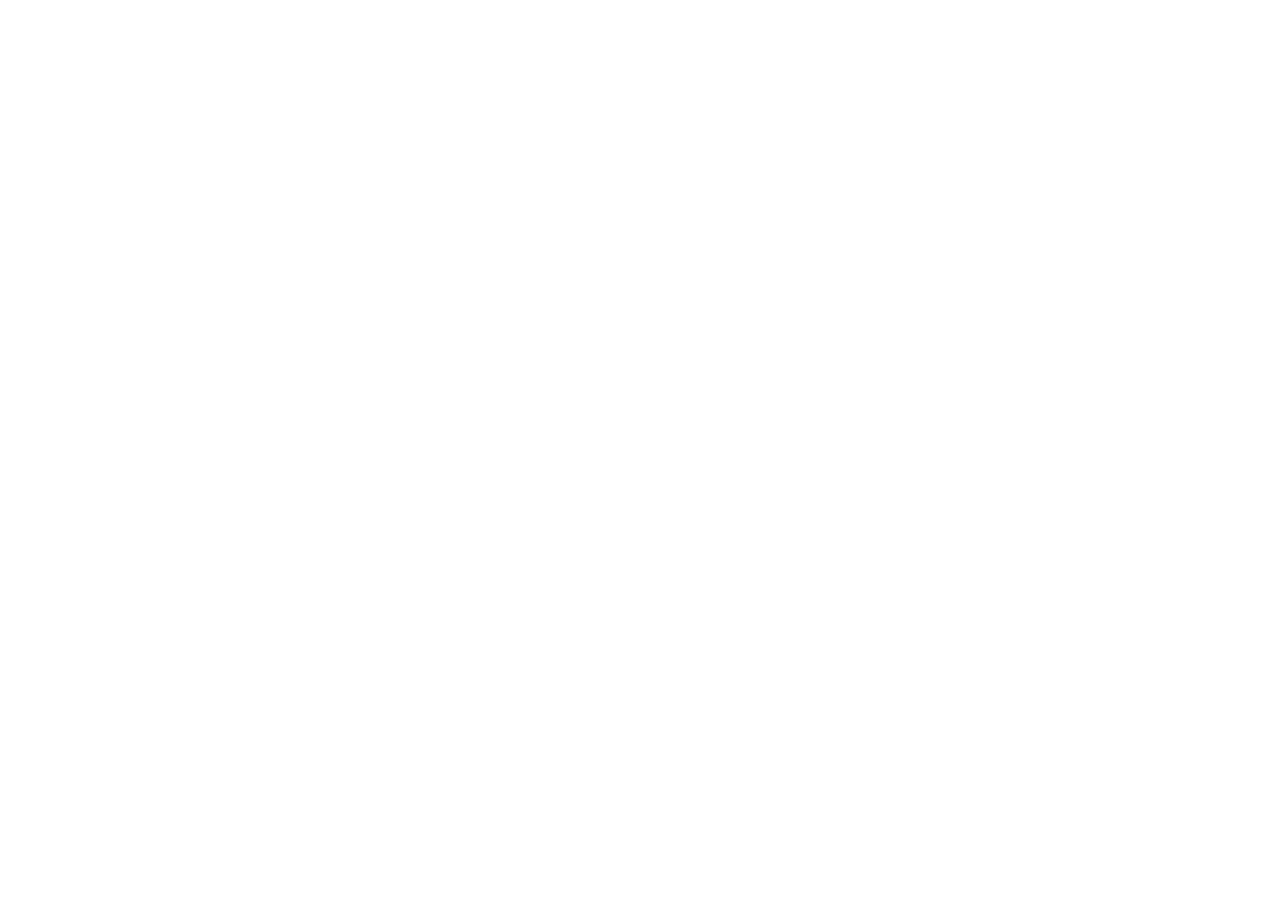
==== index.html @ 6aa605e8 "Subir Repositorio" ====
<!DOCTYPE html>
<html lang="en">

<head>
    <meta charset="UTF-8">
    <meta name="viewport" content="width=device-width, initial-scale=1.0">
    <title>Todos los productos</title>
    <link rel="stylesheet" href="style.css">
</head>

<body>
    <div class="Grid-principal">
        <div id="Abrigo 1"></div>
        <div id="Abrigo 1"></div>
        <div id="Abrigo 1"></div>
        <div id="Abrigo 1"></div>
        <div id="Abrigo 1"></div>
        <div id="Abrigo 1"></div>
        <div id="Abrigo 1"></div>
        <div id="Abrigo 1"></div>
    </div>
</body>
</html>
---- style.css ----
.Grid-principal {
    display: grid;
    grid-template-columns: auto auto auto auto;
    background-color: lightgreen;
}

.Grid-principal > div {
    display: grid;
    background-color: lightblue;
}
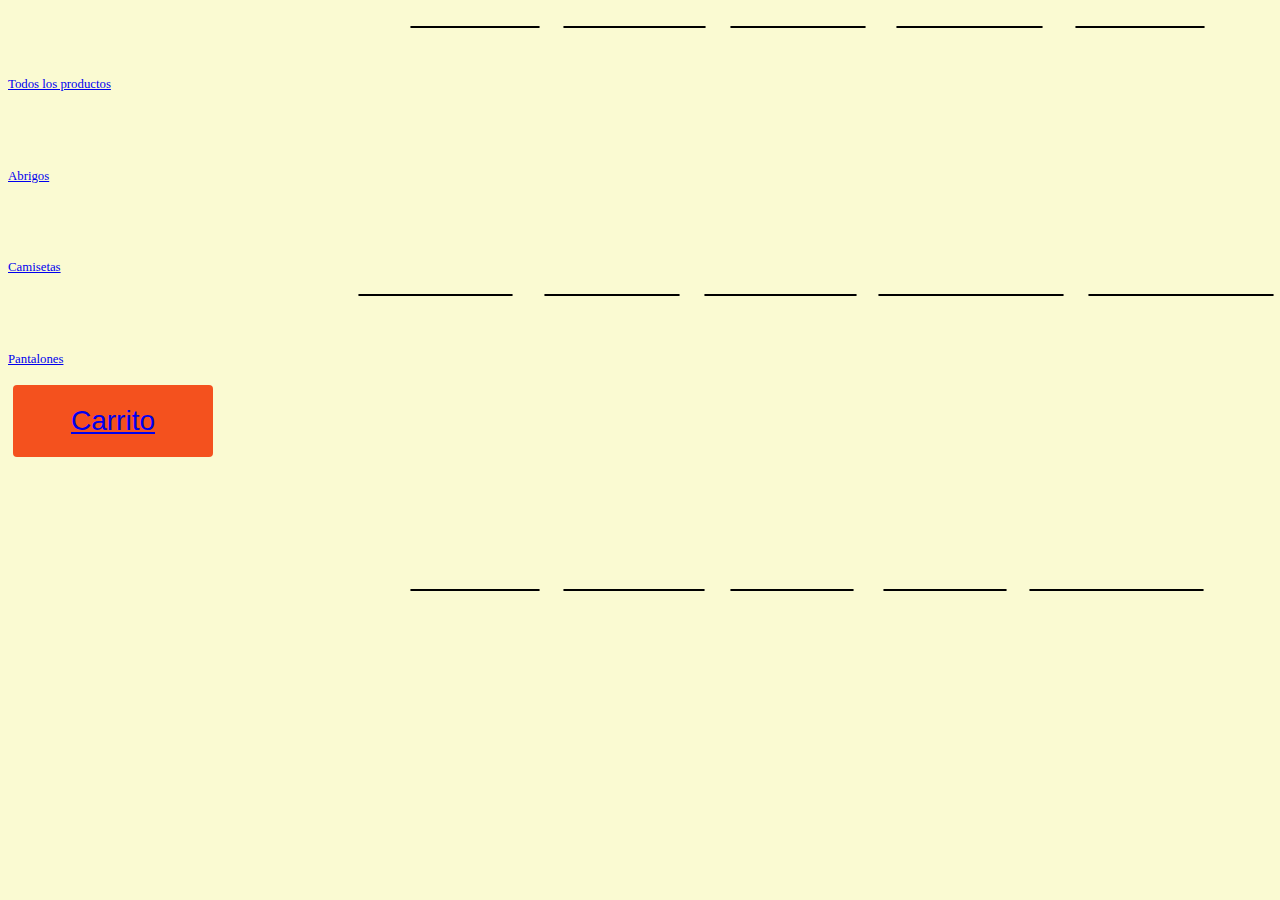
==== commit 8777d52b: "Fin." ====
--- a/index.html
+++ b/index.html
@@ -4,20 +4,75 @@
 <head>
     <meta charset="UTF-8">
     <meta name="viewport" content="width=device-width, initial-scale=1.0">
+    <link rel="stylesheet" href="stile.css">
     <title>Todos los productos</title>
-    <link rel="stylesheet" href="style.css">
 </head>
 
 <body>
-    <div class="Grid-principal">
-        <div id="Abrigo 1"></div>
-        <div id="Abrigo 1"></div>
-        <div id="Abrigo 1"></div>
-        <div id="Abrigo 1"></div>
-        <div id="Abrigo 1"></div>
-        <div id="Abrigo 1"></div>
-        <div id="Abrigo 1"></div>
-        <div id="Abrigo 1"></div>
+
+    <div class="Vicu">
+        <p> <a href="index.html">Todos los productos</a> </p>
+        <p> <a href="/abrigos.html">Abrigos</a> </p>
+        <p> <a href="/camisetas.html">Camisetas</a> </p>
+        <p> <a href="/pantalones.html">Pantalones</a> </p>
     </div>
+
+
+
+    <div class="imagenes">
+        <div>
+            <img class="img1" src="https://http2.mlstatic.com/D_NQ_NP_2X_787280-MCO51843885132_102022-F.webp" alt="">
+        </div>
+        <div class="imagenes">
+            <img class="img2" src="https://http2.mlstatic.com/D_NQ_NP_2X_904140-MCO51843801912_102022-F.webp" alt="">
+        </div>
+        <div class="imagenes">
+            <img class="img3" src="https://http2.mlstatic.com/D_NQ_NP_2X_930447-MCO71410142210_092023-F.webp" alt="">
+        </div>
+        <div class="imagenes">
+            <img class="img4" src="https://http2.mlstatic.com/D_NQ_NP_2X_712593-MCO41606376126_052020-F.webp" alt="">
+        </div>
+        <div class="imagenes">
+            <img class="img5" src="https://http2.mlstatic.com/D_NQ_NP_2X_829630-MCO31080337339_062019-F.webp" alt="">
+        </div>
+        <div class="imagenes">
+            <img class="img6" src="https://http2.mlstatic.com/D_NQ_NP_2X_906094-MCO53976036500_022023-F.webp" alt="">
+        </div>
+        <div class="imagenes">
+            <img class="img7" src="https://http2.mlstatic.com/D_NQ_NP_2X_649847-MCO43854241255_102020-F.webp" alt="">
+        </div>
+        <div class="imagenes">
+            <img class="img8" src="https://http2.mlstatic.com/D_NQ_NP_2X_995623-MCO70722158553_072023-F.webp" alt="">
+        </div>
+        <div class="imagenes">
+            <img class="img9" src="https://http2.mlstatic.com/D_NQ_NP_2X_776916-MCO72088562654_102023-F.webp" alt="">
+        </div>
+        <div class="imagenes">
+            <img class="img10" src="https://http2.mlstatic.com/D_NQ_NP_2X_968038-MCO53410409233_012023-F.webp" alt="">
+        </div>
+        <div class="imagenes">
+            <img class="img11" src="https://http2.mlstatic.com/D_NQ_NP_2X_731406-MCO42646277112_072020-F.webp" alt="">
+        </div>
+        <div class="imagenes">
+            <img class="img12" src="https://http2.mlstatic.com/D_NQ_NP_2X_795748-MCO70527773883_072023-F.webp" alt="">
+        </div>
+        <div class="imagenes">
+            <img class="img13" src="https://http2.mlstatic.com/D_NQ_NP_2X_758206-MCO70501309390_072023-F.webp" alt="">
+        </div>
+        <div class="imagenes4">
+            <img class="img14" src="https://http2.mlstatic.com/D_NQ_NP_2X_947436-MCO69626235546_052023-F.webp" alt="">
+        </div>
+        <div class="imagenes">
+            <img class="img15" src="https://http2.mlstatic.com/D_NQ_NP_2X_618657-MCO69523195685_052023-F.webp" alt="">
+        </div>
+    </div>
+
+
+
+<button class="button" style="vertical-align:middle"><span><a href="/carrito.html">Carrito </a></span></button>
+
+
+
 </body>
+
 </html>--- a/stile.css
+++ b/stile.css
@@ -0,0 +1,184 @@
+body {
+    background-color: lightgoldenrodyellow;
+}
+
+.img1 {
+    left: 32vi;
+    top: 2vi;
+    position: absolute;
+    width: 10vi;
+    border: .1vi solid black;
+    border-radius: 2vi;
+}
+
+.img2 {
+    left: 44vi;
+    top: 2vi;
+    position: absolute;
+    width: 11vi;
+    border: .1vi solid black;
+    border-radius: 2vi;
+}
+
+.img3 {
+    left: 57vi;
+    top: 2vi;
+    position: absolute;
+    width: 10.5vi;
+    border: .1vi solid black;
+    border-radius: 2vi;
+}
+
+.img4 {
+    left: 70vi;
+    top: 2vi;
+    position: absolute;
+    width: 11.3vi;
+    border: .1vi solid black;
+    border-radius: 2vi;
+}
+
+.img5 {
+    left: 84vi;
+    top: 2vi;
+    position: absolute;
+    width: 10vi;
+    border: .1vi solid black;
+    border-radius: 2vi;
+}
+
+.img6 {
+    left: 28vi;
+    top: 23vi;
+    position: absolute;
+    width: 11.9vi;
+    border: .1vi solid black;
+    border-radius: 2vi;
+}
+
+.img7 {
+    left: 42.5vi;
+    top: 23vi;
+    position: absolute;
+    width: 10.5vi;
+    border: .1vi solid black;
+    border-radius: 2vi;
+}
+
+.img8 {
+    left: 55vi;
+    top: 23vi;
+    position: absolute;
+    width: 11.8vi;
+    border: .1vi solid black;
+    border-radius: 2vi;
+}
+
+.img9 {
+    left: 68.6vi;
+    top: 23vi;
+    position: absolute;
+    width: 14.4vi;
+    border: .1vi solid black;
+    border-radius: 2vi;
+}
+
+.img10 {
+    left: 85vi;
+    top: 23vi;
+    position: absolute;
+    width: 14.4vi;
+    border: .1vi solid black;
+    border-radius: 2vi;
+}
+
+.img11 {
+    left: 32vi;
+    top: 46vi;
+    position: absolute;
+    width: 10vi;
+    border: .1vi solid black;
+    border-radius: 2vi;
+}
+
+.img12 {
+    left: 80.4vi;
+    top: 46vi;
+    position: absolute;
+    width: 13.5vi;
+    border: .1vi solid black;
+    border-radius: 2vi;
+}
+
+.img13 {
+    left:69vi;
+    top: 46vi;
+    position: absolute;
+    width: 9.5vi;
+    border: .1vi solid black;
+    border-radius: 2vi;
+}
+
+.img14 {
+    left: 57vi;
+    top: 46vi;
+    position: absolute;
+    width: 9.6vi;
+    border: .1vi solid black;
+    border-radius: 2vi;
+}
+.img15 {
+    left: 44vi;
+    top: 46vi;
+    position: absolute;
+    width: 10.9vi;
+    border: .1vi solid black;
+    border-radius: 2vi;
+}
+
+.Vicu p{
+    padding-top: 5vi;
+    margin-top: 1vi;
+    font-size: 1vi;
+    color: inherit; 
+    text-decoration: none"
+}
+
+.button {
+    border-radius: 4px;
+    background-color: #f4511e;
+    border: none;
+    color: #FFFFFF;
+    text-align: center;
+    font-size: 28px;
+    padding: 20px;
+    width: 200px;
+    transition: all 0.5s;
+    cursor: pointer;
+    margin: 5px;
+  }
+  
+  .button span {
+    cursor: pointer;
+    display: inline-block;
+    position: relative;
+    transition: 0.5s;
+  }
+  
+  .button span:after {
+    content: '\00bb';
+    position: absolute;
+    opacity: 0;
+    top: 0;
+    right: -20px;
+    transition: 0.5s;
+  }
+  
+  .button:hover span {
+    padding-right: 25px;
+  }
+  
+  .button:hover span:after {
+    opacity: 1;
+    right: 0;
+  }